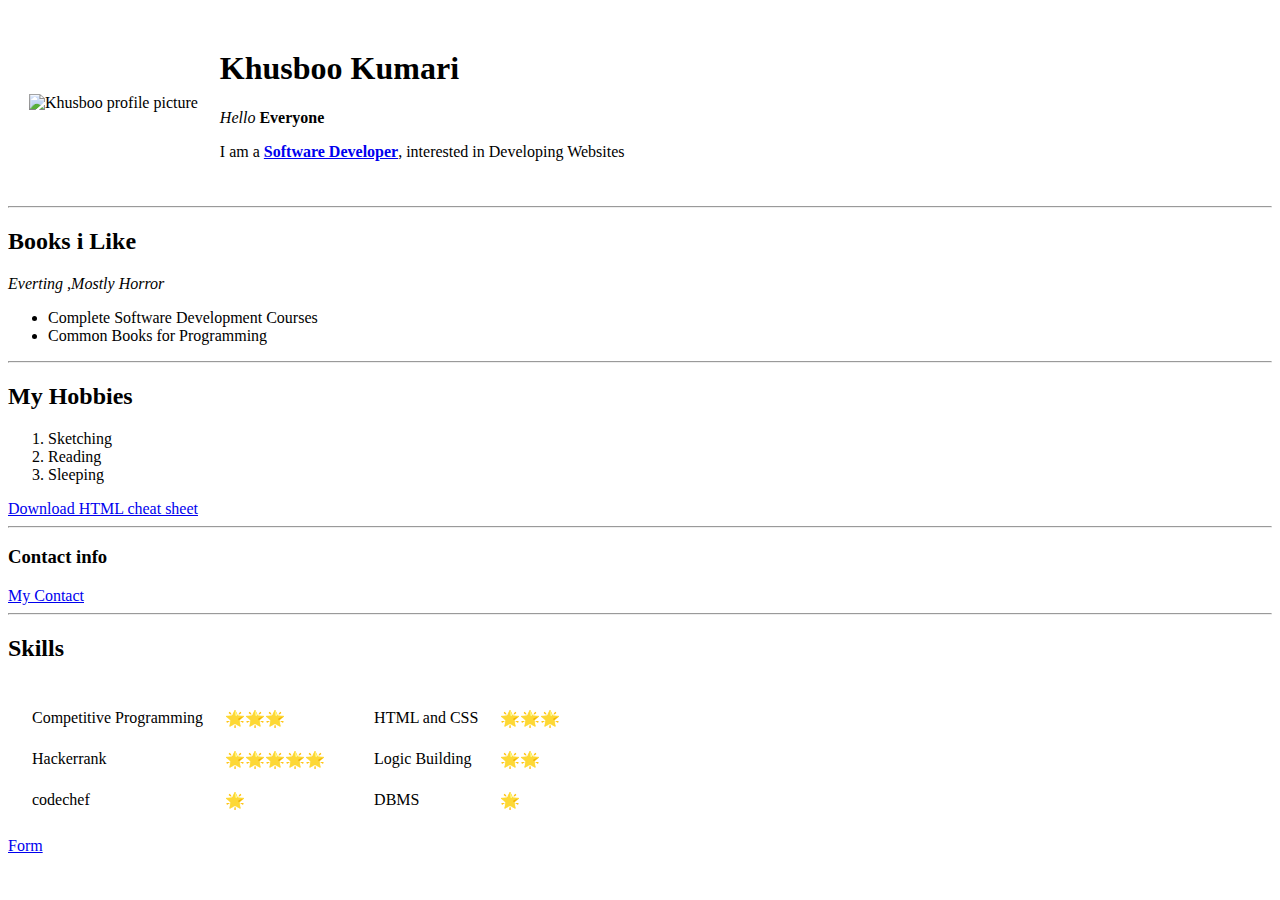
==== index.html @ 0b506771 "Initial CV website files" ====
<!DOCTYPE html>
<html lang="en" dir="ltr">

<head>
  <meta charset="utf-8">
  <title>Khusboo's Personal Site</title>
  <link rel="stylesheet" href="css/style.css">
</head>

<body>
  <table cellspacing="20">
    <tr>
      <td><img class="circular" src="image/clouds.png" alt="Khusboo profile picture"></td>
      <td><h1>Khusboo Kumari</h1>
      <p><em>Hello</em> <strong>Everyone</strong></p>
      <p>I am a  <strong><a href="https://www.rasmussen.edu/degrees/technology/blog/what-does-software-developer-do/">Software Developer</a></strong>, interested in Developing Websites </p></td>
    </tr>
  </table>
  <hr>
  <h2>Books i Like</h2>
  <p><em>Everting ,Mostly Horror</em></p>
  <ul>
    <li>Complete Software Development Courses</li>
    <li>Common Books for Programming</li>
  </ul>
  <hr>
  <h2>My Hobbies</h2>
  <ol>
    <li>Sketching</li>
    <li>Reading</li>
    <li>Sleeping</li>
  </ol>
  <a href="https://web.stanford.edu/group/csp/cs21/htmlcheatsheet.pdf">Download HTML cheat sheet</a>
  <hr>
  <h3>Contact info</h3>
  <a href="contact.html">My Contact</a>
  <hr>
  <h2>Skills</h2>

  <table>
  <tr>
    <td><table cellspacing="20">
      <tr>
        <td>Competitive Programming</td>
        <td>🌟🌟🌟</td>
      </tr>
      <tr>
        <td>Hackerrank</td>
        <td>🌟🌟🌟🌟🌟</td>
      </tr>
      <tr>
        <td>codechef</td>
        <td>🌟</td>
      </tr>
    </table></td>
    <td><table>
    <tr>
      <td><table cellspacing="20">
        <tr>
          <td>HTML and CSS</td>
          <td>🌟🌟🌟</td>
        </tr>
        <tr>
          <td>Logic Building</td>
          <td>🌟🌟</td>
        </tr>
        <tr>
          <td>DBMS</td>
          <td>🌟</td>
        </tr>
      </table></td>
      <td></td>
    </tr>
    </table></td>
  </tr>
  </table>

  <a href="form.html">Form</a>

</body>

</html>
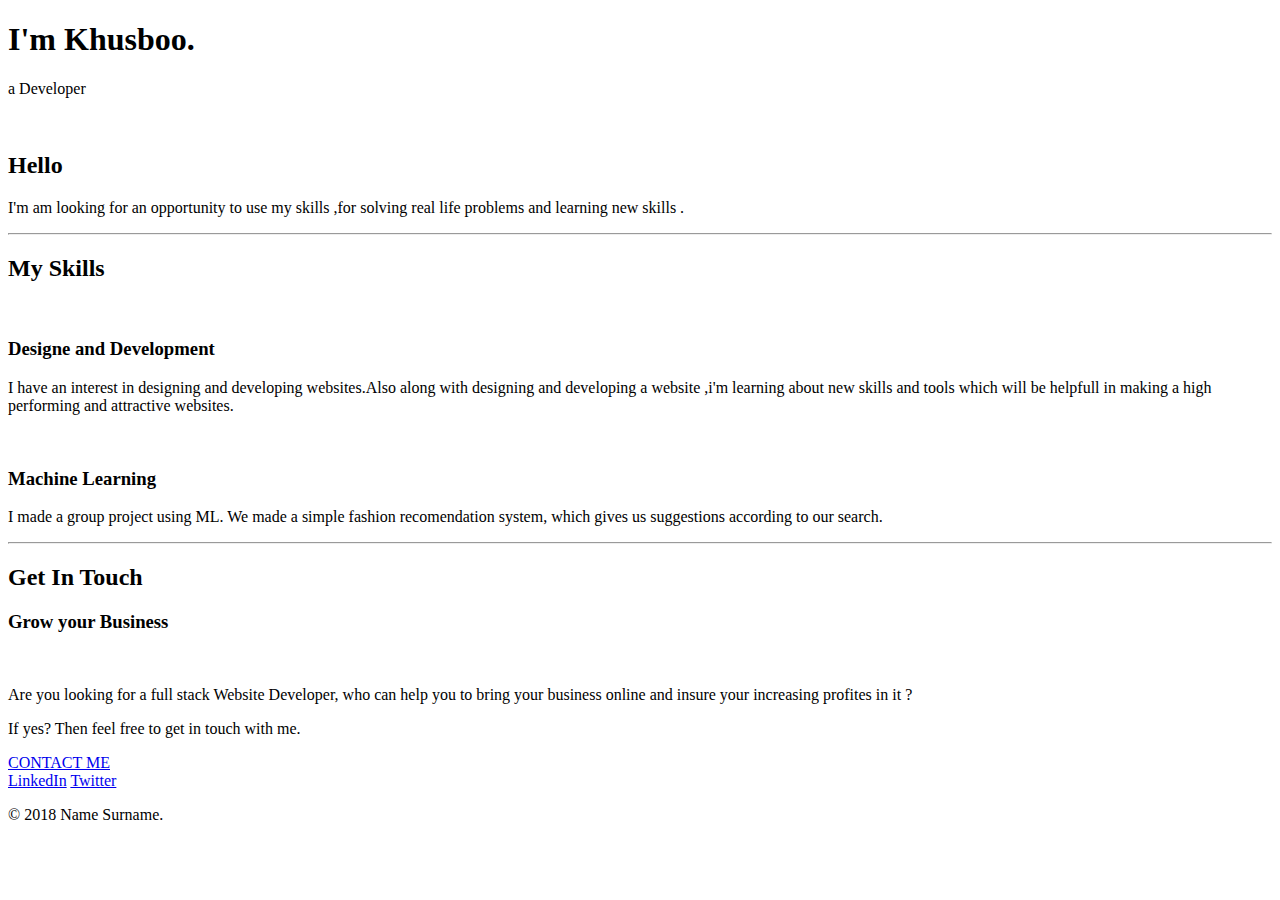
==== commit 16e49fcd: "Update index.html" ====
--- a/index.html
+++ b/index.html
@@ -1,82 +1,53 @@
 <!DOCTYPE html>
 <html lang="en" dir="ltr">
+  <head>
+    <meta charset="utf-8">
+    <title>Khusboo Kumari</title>
+    <link rel="stylesheet" href="css/style.css">
+    <link rel="icon" href="favicon.icon">
+  </head>
+  <body>
+  <div class="top-container">
+    <h1>I'm Khusboo.</h1>
+    <p>a Developer</p>
+  </div>
+  <div class="middle-container">
+    <div class="profile">
+      <img src="D:\Download\manager.png" alt="">
+      <h2>Hello</h2>
+      <p>I'm am looking for an opportunity to use my skills ,for solving real life problems and learning new skills .</p>
+    </div>
+    <hr>
+    <div class="skills">
+      <h2>My Skills</h2>
+      <div class="skill-row">
+        <img class="" src="D:\Download\website-design.png" alt="">
+        <h3>Designe and Development</h3>
+        <p>I have an interest in designing and developing websites.Also along with designing and developing a website ,i'm learning about new skills and tools which will be helpfull in making a high performing and attractive websites.</p>
+      </div>
+      <div class="skill-row">
+        <img class="" src="D:\Download\brain.png" alt="">
+        <h3>Machine Learning</h3>
+        <p>I made a group project using ML. We made a simple fashion recomendation system, which gives us suggestions according to our search.</p>
+      </div>
+    </div>
+    <hr>
+    <div class="contact-me">
+      <h2>Get In Touch</h2>
+      <h3>Grow your Business</h3>
+      <img src="D:\Download\grow-up.png" alt="">
+      <p>Are you looking for a full stack  Website Developer, who can help you to bring your business online and insure your increasing profites in it ?</p>
+    </p>If yes? Then feel free to get in touch with me. </p>
+      <a class="btn" href="mailto:name@email.com">CONTACT ME</a>
+    </div>
+  </div>
 
-<head>
-  <meta charset="utf-8">
-  <title>Khusboo's Personal Site</title>
-  <link rel="stylesheet" href="css/style.css">
-</head>
 
-<body>
-  <table cellspacing="20">
-    <tr>
-      <td><img class="circular" src="image/clouds.png" alt="Khusboo profile picture"></td>
-      <td><h1>Khusboo Kumari</h1>
-      <p><em>Hello</em> <strong>Everyone</strong></p>
-      <p>I am a  <strong><a href="https://www.rasmussen.edu/degrees/technology/blog/what-does-software-developer-do/">Software Developer</a></strong>, interested in Developing Websites </p></td>
-    </tr>
-  </table>
-  <hr>
-  <h2>Books i Like</h2>
-  <p><em>Everting ,Mostly Horror</em></p>
-  <ul>
-    <li>Complete Software Development Courses</li>
-    <li>Common Books for Programming</li>
-  </ul>
-  <hr>
-  <h2>My Hobbies</h2>
-  <ol>
-    <li>Sketching</li>
-    <li>Reading</li>
-    <li>Sleeping</li>
-  </ol>
-  <a href="https://web.stanford.edu/group/csp/cs21/htmlcheatsheet.pdf">Download HTML cheat sheet</a>
-  <hr>
-  <h3>Contact info</h3>
-  <a href="contact.html">My Contact</a>
-  <hr>
-  <h2>Skills</h2>
+  <div class="bottom-container">
+    <a class="footer-link" href="https://www.linkedin.com/">LinkedIn</a>
+    <a class="footer-link" href="https://twitter.com/">Twitter</a>
+    <p>© 2018 Name Surname.</p>
+  </div>
 
-  <table>
-  <tr>
-    <td><table cellspacing="20">
-      <tr>
-        <td>Competitive Programming</td>
-        <td>🌟🌟🌟</td>
-      </tr>
-      <tr>
-        <td>Hackerrank</td>
-        <td>🌟🌟🌟🌟🌟</td>
-      </tr>
-      <tr>
-        <td>codechef</td>
-        <td>🌟</td>
-      </tr>
-    </table></td>
-    <td><table>
-    <tr>
-      <td><table cellspacing="20">
-        <tr>
-          <td>HTML and CSS</td>
-          <td>🌟🌟🌟</td>
-        </tr>
-        <tr>
-          <td>Logic Building</td>
-          <td>🌟🌟</td>
-        </tr>
-        <tr>
-          <td>DBMS</td>
-          <td>🌟</td>
-        </tr>
-      </table></td>
-      <td></td>
-    </tr>
-    </table></td>
-  </tr>
-  </table>
-
-  <a href="form.html">Form</a>
-
-</body>
-
+  </body>
 </html>
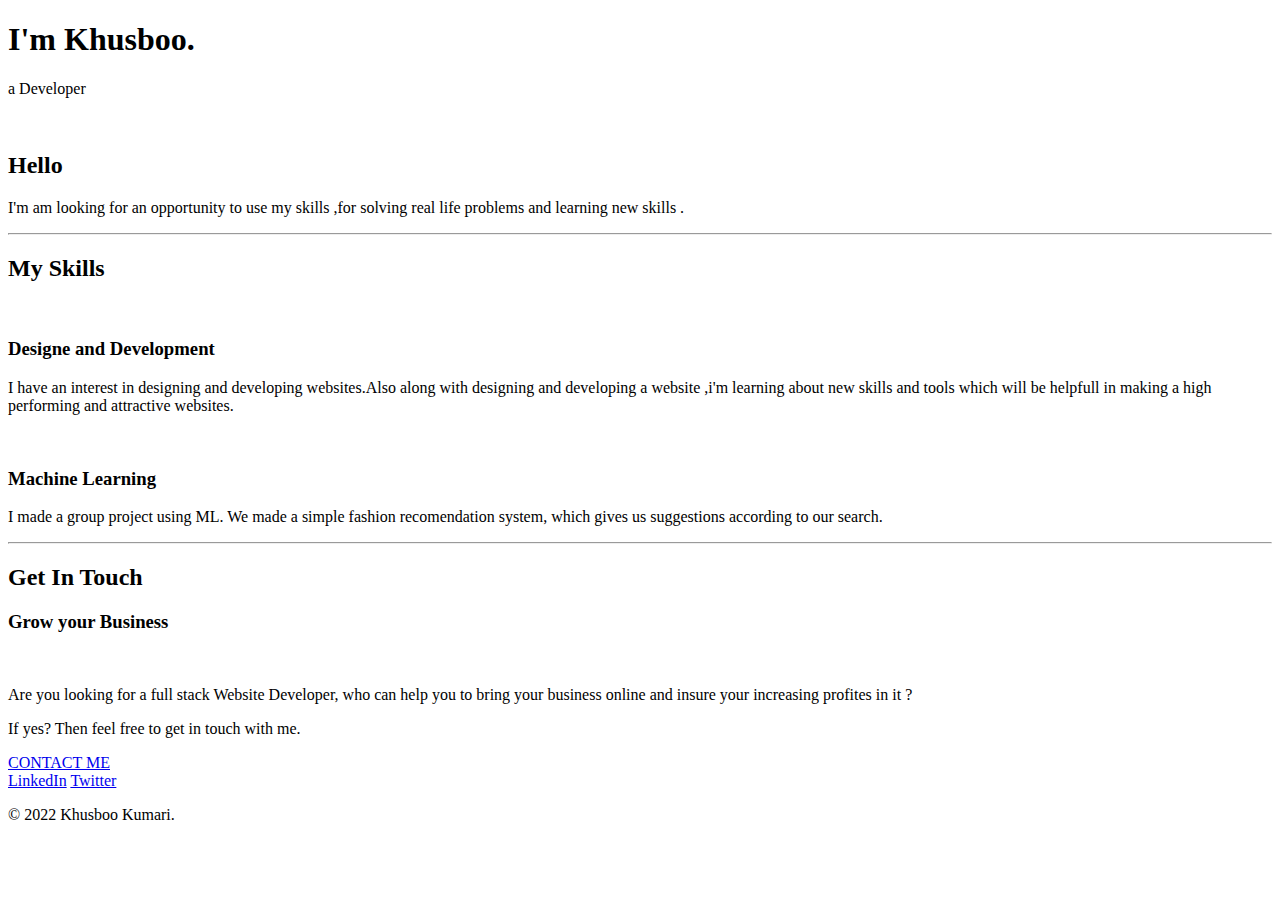
==== commit 6ae45f52: "Update index.html" ====
--- a/index.html
+++ b/index.html
@@ -46,7 +46,7 @@
   <div class="bottom-container">
     <a class="footer-link" href="https://www.linkedin.com/">LinkedIn</a>
     <a class="footer-link" href="https://twitter.com/">Twitter</a>
-    <p>© 2018 Name Surname.</p>
+    <p>© 2022 Khusboo Kumari.</p>
   </div>
 
   </body>
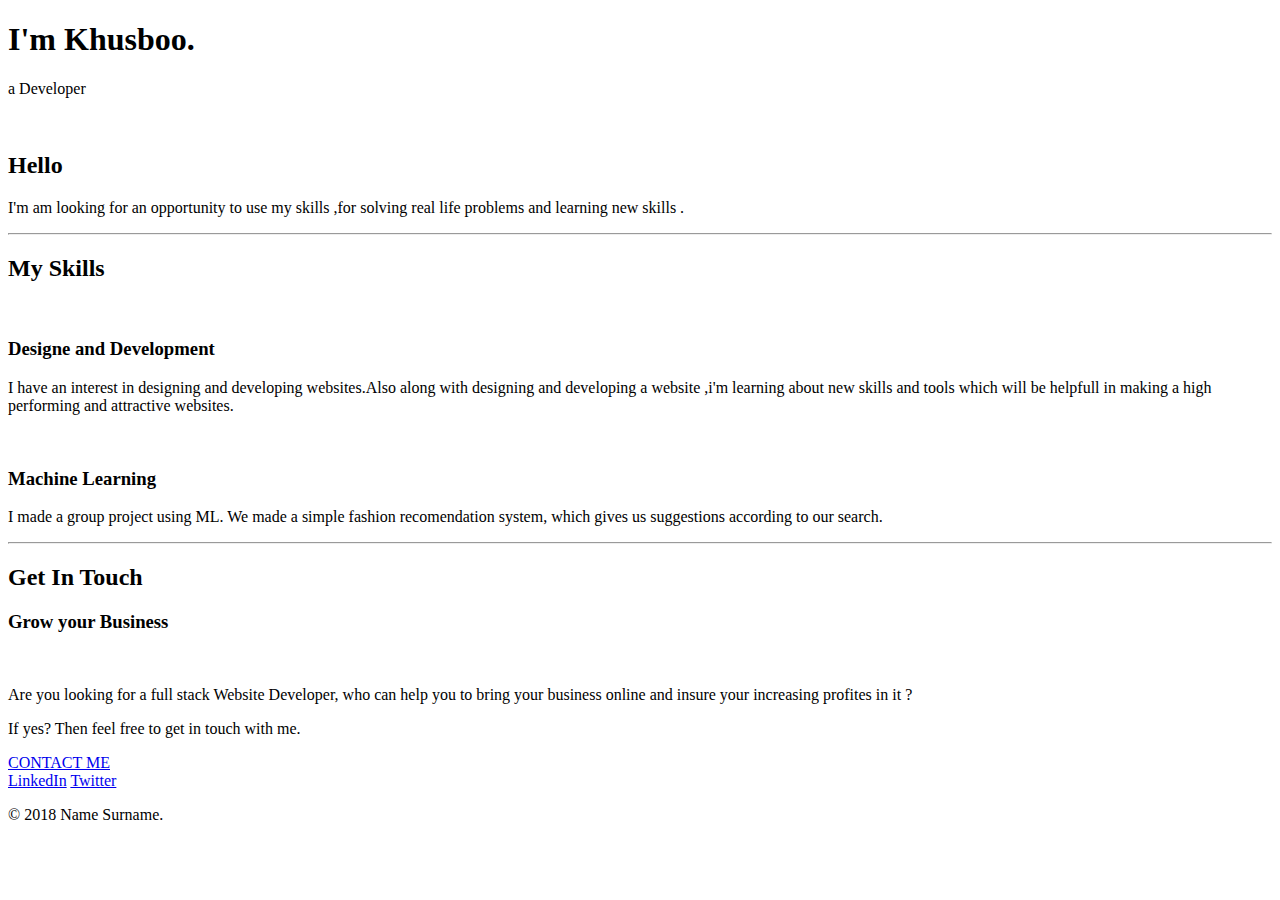
==== commit a245f5c6: "Add files via upload" ====
--- a/index.html
+++ b/index.html
@@ -46,7 +46,7 @@
   <div class="bottom-container">
     <a class="footer-link" href="https://www.linkedin.com/">LinkedIn</a>
     <a class="footer-link" href="https://twitter.com/">Twitter</a>
-    <p>© 2022 Khusboo Kumari.</p>
+    <p>© 2018 Name Surname.</p>
   </div>
 
   </body>
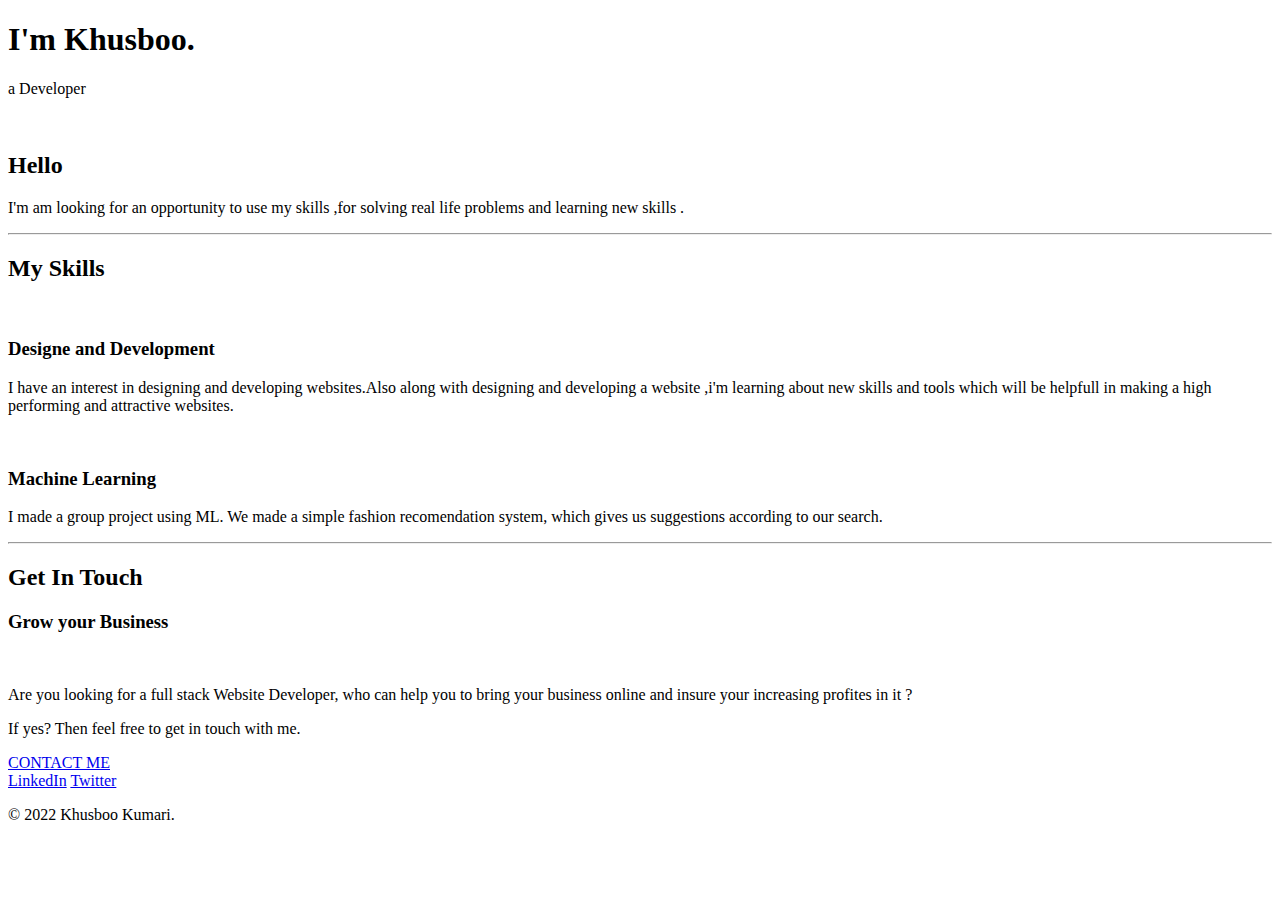
==== commit ebe89664: "Update index.html" ====
--- a/index.html
+++ b/index.html
@@ -46,7 +46,7 @@
   <div class="bottom-container">
     <a class="footer-link" href="https://www.linkedin.com/">LinkedIn</a>
     <a class="footer-link" href="https://twitter.com/">Twitter</a>
-    <p>© 2018 Name Surname.</p>
+    <p>© 2022 Khusboo Kumari.</p>
   </div>
 
   </body>
